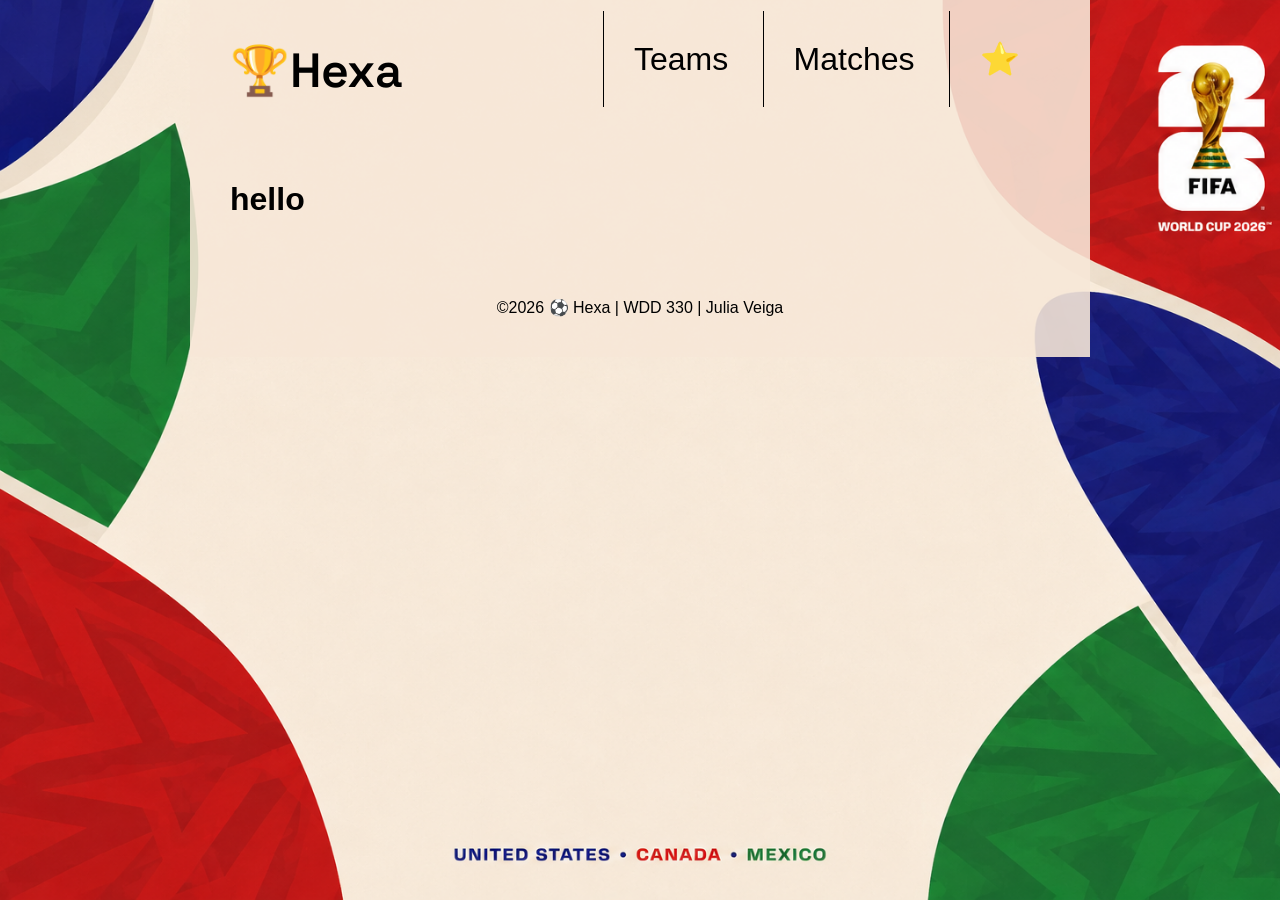
==== index.html @ 95179716 "making changes for github pages" ====
<!doctype html>
<html lang="en">

<head>
    <meta charset="UTF-8" />
    <meta name="viewport" content="width=device-width, initial-scale=1.0" />
    <meta name="description" content="WDD 330 - Web Frontend Development - Julia Veiga - Website created for keeping up the 2026's World Cup's Scores">
    <meta name="author" content="Julia Veiga">
    <title>Hexa | Home</title>

    <!-- fonts -->
    <link rel="preconnect" href="https://fonts.googleapis.com">
    <link rel="preconnect" href="https://fonts.gstatic.com" crossorigin>
    <link href="https://fonts.googleapis.com/css2?family=Outfit:wght@100..900&family=Space+Grotesk:wght@300..700&display=swap"rel="stylesheet">

    <link rel="icon" href="./public/images/favicon.png" type="image/png">

    <link rel="stylesheet" href="css/style.css" />
    <script type="module" src="js/main.js"></script>
</head>

<body>
    <header class="divider" id="main-header"></header>
    <main class="main-content">
        <h1>hello</h1>
    </main>
    <footer id="main-footer"></footer>
</body>

</html>
---- css/style.css ----
:root {
    --font-body: "Outift", Helvetica, sans-serif;
    --font-headline: "Space Grotesk", sans-serif;
    /* colors */
    --primary-color: #f0a868;
    --secondary-color: #525b0f;
    --tertiary-color: #8a470c;
    --light-grey: #d0d0d0;
    --dark-grey: #303030;

    /* sizes */
    --font-base: 18px;
    --small-font: 0.8em;
    --large-font: 1.2em;
}

* {
    font-family: var(--font-body);
    margin: 0;
    padding: 0;
    box-sizing: border-box;
}

/* backgorund image  */

body {
    background-image: url(/public/images/background2.png);
    background-repeat: no-repeat;
    background-size: cover;
    background-position: center; 
    background-attachment: fixed;
}

.main-content, 
#main-footer,
#main-header{
    background-color: rgba(247, 232, 216, 0.887);
    margin: 0 auto;
    max-width: 900px;
    padding: 40px;
}

/* header content */
.header{
    display: flex;
    flex-direction: row;
    justify-content: space-between;
}

.hexa{
    text-decoration: none;
    font-size: 3rem;
    color: black;
    font-family: var(--font-headline);
    font-weight: 600;
}

.header nav a{
    padding: 30px;
    text-decoration: none;
    color:black;
    font-size: 2rem;
    border-left: solid black 1px;
}

/* display matches cards */
#matches{
    display: grid;
    grid-template-columns: 1fr 1fr;
    gap: 20px;
}

.match-card{
    background-color: #f0d8c7;
    padding: 16px;
    border-radius: 10px;
    text-align: center;
}

.match-card p {
    padding-top: 10px;
    font-size: large;
}

.teams{
    display: flex;
    justify-content: center;
}


/* footer content */
footer{
    text-align: center;
}
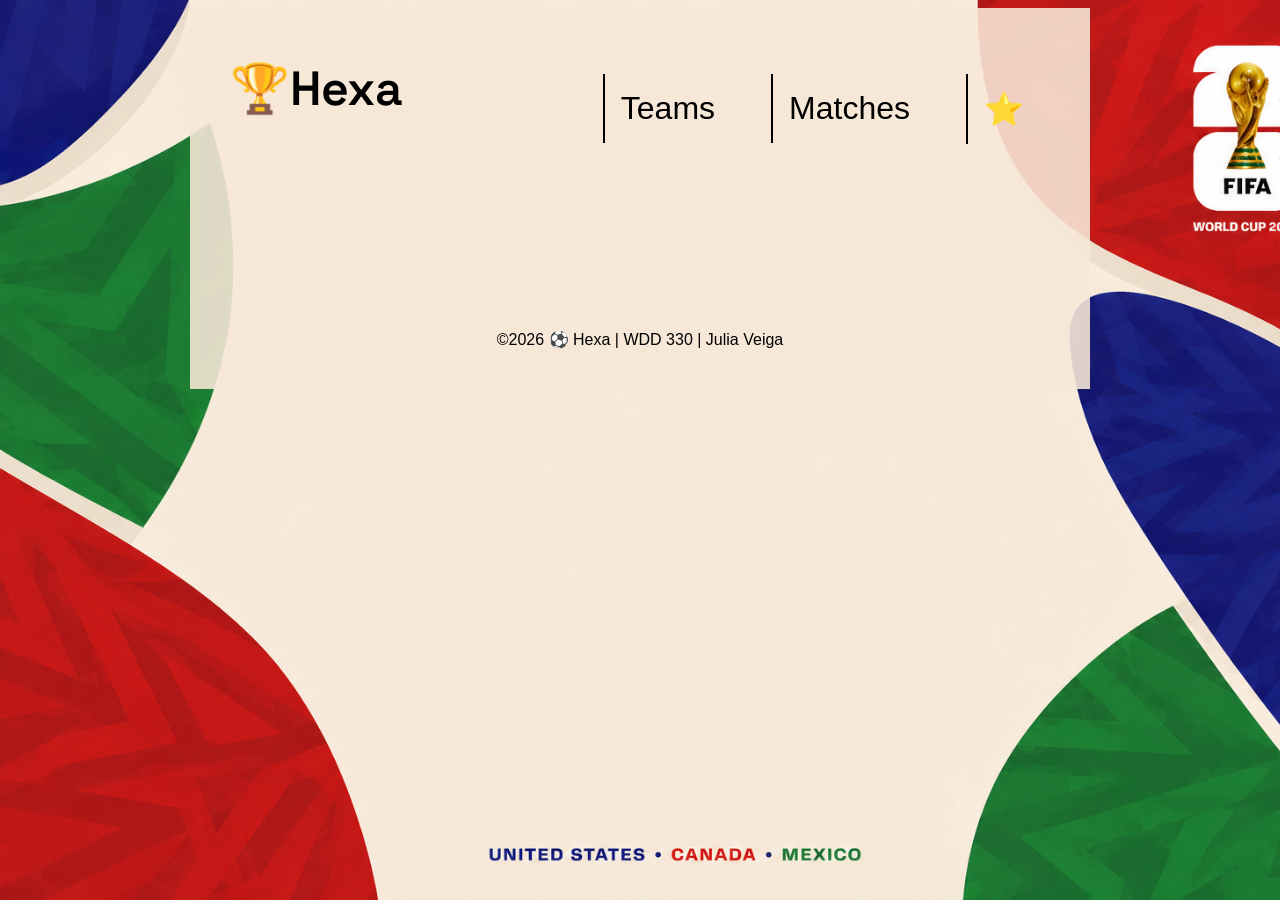
==== commit d2ee204e: "fixing the favorites function" ====
--- a/index.html
+++ b/index.html
@@ -15,14 +15,21 @@
 
     <link rel="icon" href="./public/images/favicon.png" type="image/png">
 
-    <link rel="stylesheet" href="css/style.css" />
-    <script type="module" src="js/main.js"></script>
+    <link rel="stylesheet" href="./css/style.css" />
+    <script type="module" src="./js/main.js"></script>
+    <script type="module" src="./js/teams.js"></script>
 </head>
 
 <body>
     <header class="divider" id="main-header"></header>
     <main class="main-content">
-        <h1>hello</h1>
+        <div id="team-modal" class="modal hidden">
+            <div class="modal-content">
+                <span id="close-modal">&times;</span>
+                <div id="modal-body"></div>
+            </div>
+        </div>
+        <div id="favorite-team"></div>
     </main>
     <footer id="main-footer"></footer>
 </body>
--- a/css/style.css
+++ b/css/style.css
@@ -1,35 +1,77 @@
 :root {
     --font-body: "Outift", Helvetica, sans-serif;
     --font-headline: "Space Grotesk", sans-serif;
-    /* colors */
-    --primary-color: #f0a868;
-    --secondary-color: #525b0f;
-    --tertiary-color: #8a470c;
-    --light-grey: #d0d0d0;
-    --dark-grey: #303030;
-
-    /* sizes */
-    --font-base: 18px;
-    --small-font: 0.8em;
-    --large-font: 1.2em;
 }
 
 * {
     font-family: var(--font-body);
-    margin: 0;
+    box-sizing: border-box;
     padding: 0;
-    box-sizing: border-box;
 }
 
 /* backgorund image  */
-
 body {
-    background-image: url(/public/images/background2.png);
+    background-image: url(../public/images/background-small.png);
     background-repeat: no-repeat;
     background-size: cover;
-    background-position: center; 
     background-attachment: fixed;
 }
+
+
+/* navigation for small view*/
+#menu {
+    font-size: 2rem;
+    border: 0;
+    background: none;
+    position: absolute;
+    top: 3rem;
+    right: 1rem;
+    color: rgb(0, 0, 0);
+}
+
+#menu::before {
+    content: "☰";
+}
+
+#menu.open::before {
+    content: "X";
+}
+
+#menu:hover {
+    color: var(--secondary-color);
+}
+
+.navigation li {
+    padding: 10px;
+}
+
+.navigation {
+    display: flex;
+    flex-direction: column;
+    justify-content: space-around;
+    list-style: none;
+    color: #fff;
+}
+
+.navigation a {
+    display: none;
+    padding: 1rem;
+    text-decoration: none;
+    color: black;
+    font-size: 1.5rem;
+    text-align: right;
+}
+
+.navigation a:hover {
+    /* background-color: var(--primary-color); */
+    border-radius: 40px;
+}
+
+/* when the button is clicked - the open class is toggled (added/removed) */
+.open a {
+    display: block;
+}
+
 
 .main-content, 
 #main-footer,
@@ -45,9 +87,11 @@
     display: flex;
     flex-direction: row;
     justify-content: space-between;
+    border-radius: 60px;
 }
 
 .hexa{
+    margin-top: 10px;
     text-decoration: none;
     font-size: 3rem;
     color: black;
@@ -55,24 +99,17 @@
     font-weight: 600;
 }
 
-.header nav a{
-    padding: 30px;
-    text-decoration: none;
-    color:black;
-    font-size: 2rem;
-    border-left: solid black 1px;
-}
 
 /* display matches cards */
 #matches{
     display: grid;
-    grid-template-columns: 1fr 1fr;
+    grid-template-columns: 1fr;
     gap: 20px;
 }
 
 .match-card{
     background-color: #f0d8c7;
-    padding: 16px;
+    padding: 10px;
     border-radius: 10px;
     text-align: center;
 }
@@ -87,9 +124,109 @@
     justify-content: center;
 }
 
+/* modal for displaying the favorites countries */
+.modal {
+    position: fixed;
+    top: 0;
+    left: 0;
+    width: 100%;
+    height: 100%;
+    background: rgba(0, 0, 0, 0.6);
+    display: flex;
+    justify-content: center;
+    align-items: center;
+}
+
+.modal-content {
+    background: white;
+    padding: 20px;
+    border-radius: 10px;
+    width: 600px;
+}
+
+.modal-content img {
+    width: 400px;
+}
+
+.hidden {
+    display: none;
+}
+
+.close {
+    cursor: pointer;
+    float: right;
+    font-size: 20px;
+}
+
+/* cards and flags on favorites */
+
+#search {
+    padding: 12px 20px;
+    font-size: 16px;
+    border: 2px solid #334761;
+    border-radius: 30px;
+    box-shadow: 0 2px 4px rgba(0, 0, 0, 0.503);
+    transition: all 0.3s cubic-bezier(0.4, 0, 0.2, 1);
+    width: 100%;
+    max-width: 300px;
+}
+
+#search::placeholder {
+    font-style: italic;
+}
+
+#search:hover {
+    border-color: #cbd5e0;
+}
+
+#countries {
+    display: grid;
+    grid-template-columns: 1fr 1fr;
+    margin-top: 50px;
+}
+
+.card{
+    text-align: center;
+    padding: 20px;
+}
+
 
 /* footer content */
 footer{
     text-align: center;
 }
 
+/* media display for large screens */
+@media screen and (min-width: 800px) {
+
+body {
+        background-image: url(../public/images/background-large.png);
+    }
+
+.navigation {
+        flex-direction: row;
+        gap: 20px;
+    }
+
+
+.navigation a {
+    font-size: 2rem;
+    border-left: solid black 2px;
+    display: block;
+}
+
+#menu
+{
+    display: none;
+}
+
+/* display matches cards */
+#matches {
+    grid-template-columns: 1fr 1fr;
+}
+
+#countries {
+    grid-template-columns: 1fr 1fr 1fr 1fr;
+}
+
+}
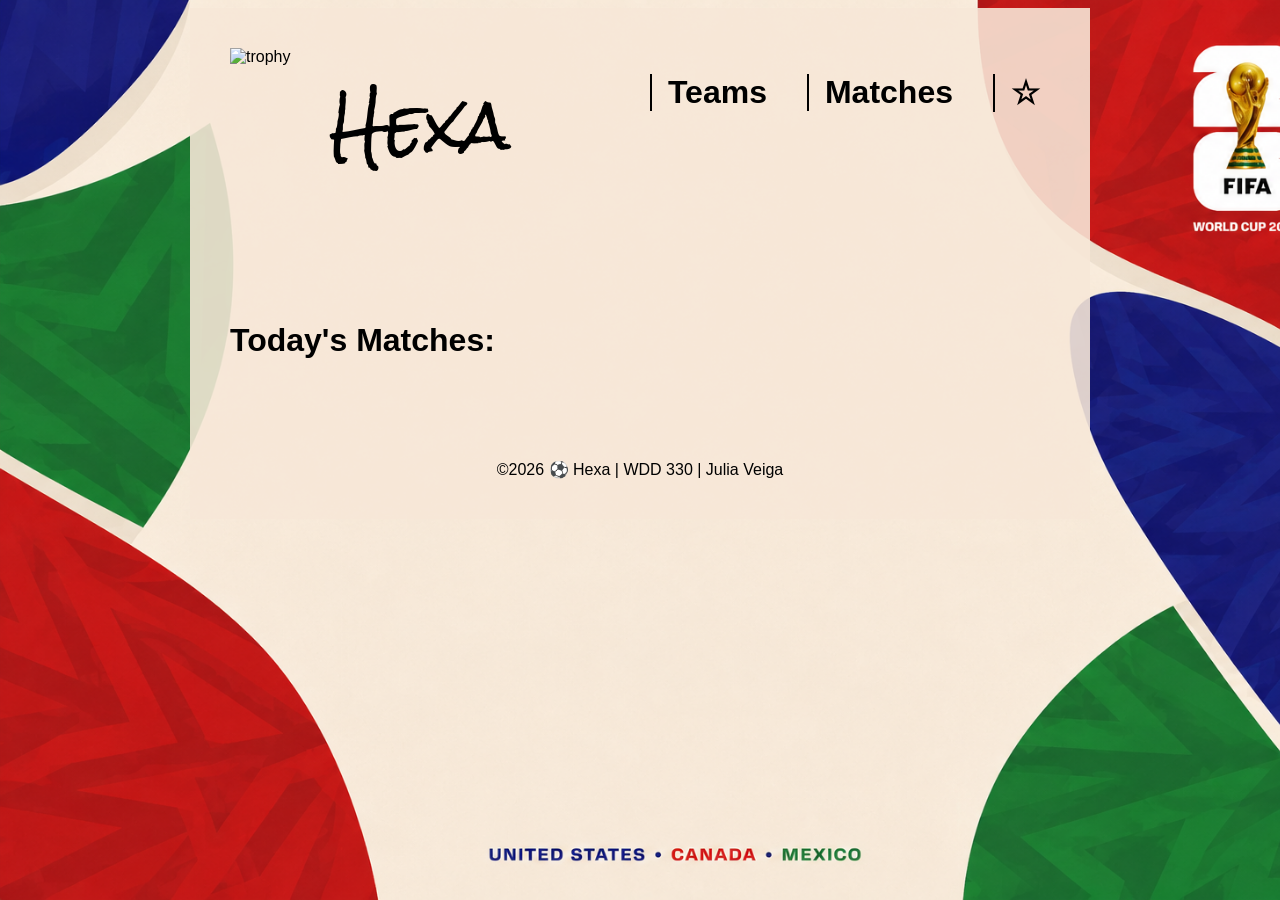
==== commit c29b724a: "changing aesthetic + adding the matches of the day" ====
--- a/index.html
+++ b/index.html
@@ -11,25 +11,30 @@
     <!-- fonts -->
     <link rel="preconnect" href="https://fonts.googleapis.com">
     <link rel="preconnect" href="https://fonts.gstatic.com" crossorigin>
-    <link href="https://fonts.googleapis.com/css2?family=Outfit:wght@100..900&family=Space+Grotesk:wght@300..700&display=swap"rel="stylesheet">
+    <link href="https://fonts.googleapis.com/css2?family=Outfit:wght@100..900&family=Rock+Salt&family=Space+Grotesk:wght@300..700&display=swap"rel="stylesheet">
 
     <link rel="icon" href="./public/images/favicon.png" type="image/png">
 
     <link rel="stylesheet" href="./css/style.css" />
     <script type="module" src="./js/main.js"></script>
     <script type="module" src="./js/teams.js"></script>
+    <script type="module" src="./js/api2.js"></script>
 </head>
 
 <body>
     <header class="divider" id="main-header"></header>
     <main class="main-content">
-        <div id="team-modal" class="modal hidden">
-            <div class="modal-content">
-                <span id="close-modal">&times;</span>
-                <div id="modal-body"></div>
+        <div class="main-grid">
+            <div id="team-modal" class="modal hidden">
+                <div class="modal-content">
+                    <span id="close-modal">&times;</span>
+                    <div id="modal-body"></div>
+                </div>
             </div>
+            <div id="favorite-team"></div>
+            <h1>Today's Matches:</h1>
+            <div id="todayMatches"></div>
         </div>
-        <div id="favorite-team"></div>
     </main>
     <footer id="main-footer"></footer>
 </body>
--- a/css/style.css
+++ b/css/style.css
@@ -1,12 +1,30 @@
 :root {
     --font-body: "Outift", Helvetica, sans-serif;
     --font-headline: "Space Grotesk", sans-serif;
+    --font-title: "Rock Salt", sans-serif;
 }
 
 * {
     font-family: var(--font-body);
     box-sizing: border-box;
     padding: 0;
+}
+
+.trophyIcon{
+    width: 150px;
+    height: auto;
+    padding: 0;
+    margin: 0;
+    position: absolute;
+}
+
+.hexa {
+    text-decoration: none;
+    font-size: 4rem;
+    color: black;
+    font-family: var(--font-title);
+    position: relative;
+    left: 100px;
 }
 
 /* backgorund image  */
@@ -50,16 +68,16 @@
     flex-direction: column;
     justify-content: space-around;
     list-style: none;
-    color: #fff;
 }
 
 .navigation a {
     display: none;
-    padding: 1rem;
+    padding-left: 1rem;
     text-decoration: none;
     color: black;
     font-size: 1.5rem;
     text-align: right;
+    font-weight: 600;
 }
 
 .navigation a:hover {
@@ -90,16 +108,6 @@
     border-radius: 60px;
 }
 
-.hexa{
-    margin-top: 10px;
-    text-decoration: none;
-    font-size: 3rem;
-    color: black;
-    font-family: var(--font-headline);
-    font-weight: 600;
-}
-
-
 /* display matches cards */
 #matches{
     display: grid;
@@ -112,16 +120,26 @@
     padding: 10px;
     border-radius: 10px;
     text-align: center;
+    box-shadow: 0 2px 8px rgba(0, 0, 0, 0.24);
 }
 
 .match-card p {
-    padding-top: 10px;
     font-size: large;
 }
 
 .teams{
     display: flex;
     justify-content: center;
+}
+
+.vs {
+    font-weight: bold;
+}
+
+#todayMatches{
+    display: grid;
+    justify-content: center;
+    grid-template-columns: 1fr;
 }
 
 /* modal for displaying the favorites countries */
@@ -138,15 +156,26 @@
 }
 
 .modal-content {
-    background: white;
+    background: #f5ece6;
     padding: 20px;
     border-radius: 10px;
-    width: 600px;
-}
-
-.modal-content img {
-    width: 400px;
-}
+    width: 300px;
+}
+
+#favorite-team {
+    margin-bottom: 40px;
+    display: flex;
+    justify-content: center;
+    align-items: center;
+    background-color: #6f2d2d39;
+    box-shadow: 0 2px 4px rgba(0, 0, 0, 0.503);
+    transition: all 0.3s cubic-bezier(0.4, 0, 0.2, 1);
+}
+
+#favorite-team img{
+    padding: 10px;
+}
+
 
 .hidden {
     display: none;
@@ -156,6 +185,11 @@
     cursor: pointer;
     float: right;
     font-size: 20px;
+}
+
+.favorite {
+    border: 3px solid gold;
+    box-shadow: 0 0 12px gold;
 }
 
 /* cards and flags on favorites */
@@ -229,4 +263,8 @@
     grid-template-columns: 1fr 1fr 1fr 1fr;
 }
 
+.modal-content {
+    width: 600px;
+}
+
 }
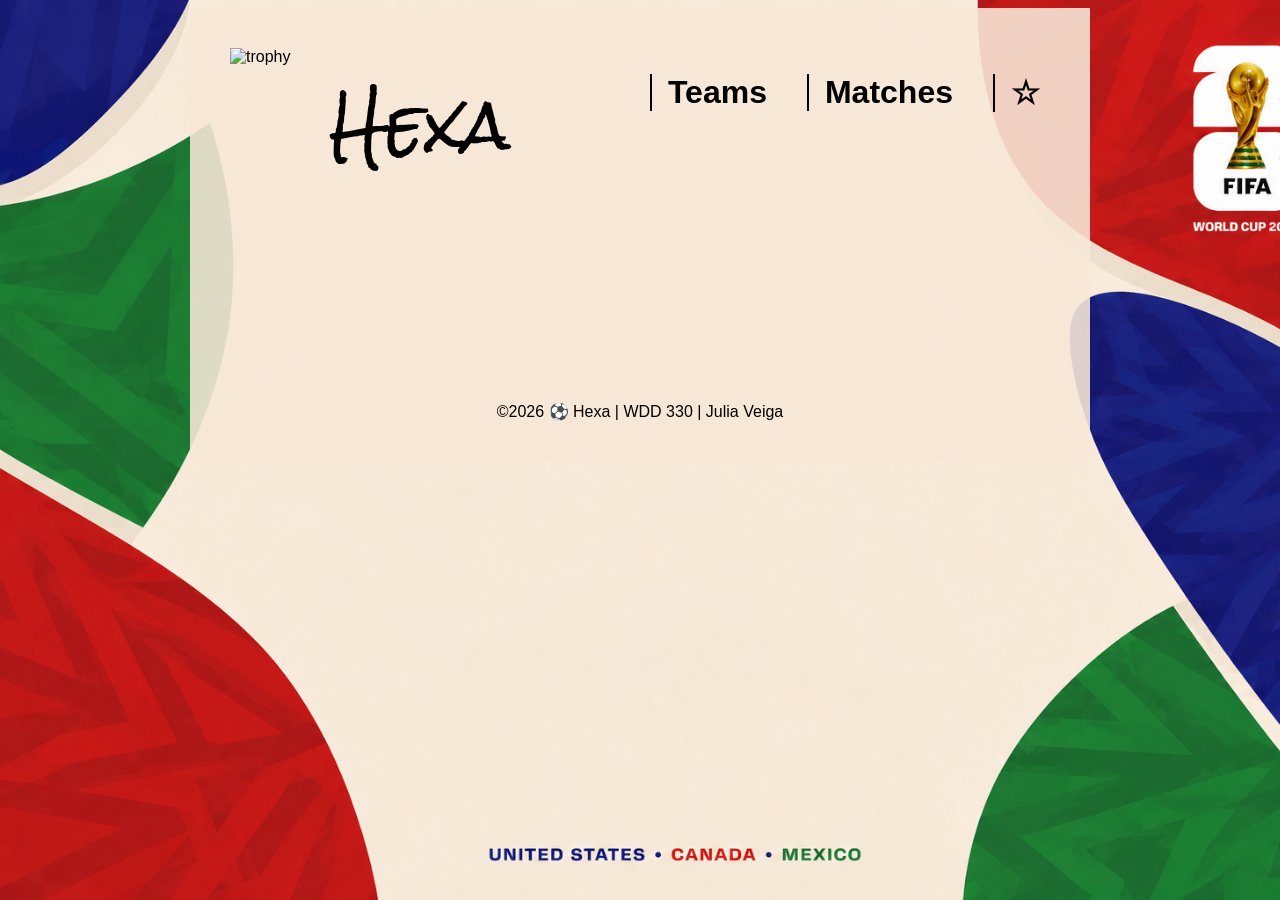
==== commit 4f172dcb: "group standings js" ====
--- a/index.html
+++ b/index.html
@@ -18,7 +18,7 @@
     <link rel="stylesheet" href="./css/style.css" />
     <script type="module" src="./js/main.js"></script>
     <script type="module" src="./js/teams.js"></script>
-    <script type="module" src="./js/api2.js"></script>
+    <script type="module" src="./js/standings.js"></script>
 </head>
 
 <body>
@@ -32,8 +32,7 @@
                 </div>
             </div>
             <div id="favorite-team"></div>
-            <h1>Today's Matches:</h1>
-            <div id="todayMatches"></div>
+            <div id="groups-container"></div>
         </div>
     </main>
     <footer id="main-footer"></footer>
--- a/css/style.css
+++ b/css/style.css
@@ -224,6 +224,33 @@
     padding: 20px;
 }
 
+/* tables with groups */
+
+.group {
+    margin-bottom: 30px;
+    background-color: #202d7246;
+}
+
+table {
+    width: 100%;
+    border-collapse: collapse;
+}
+
+th,
+td {
+    border: 2px solid #f0d8c7;
+    padding: 8px;
+}
+
+th {
+    background: #eee;
+}
+
+td img {
+    vertical-align: middle;
+    margin-right: 8px;
+}
+
 
 /* footer content */
 footer{
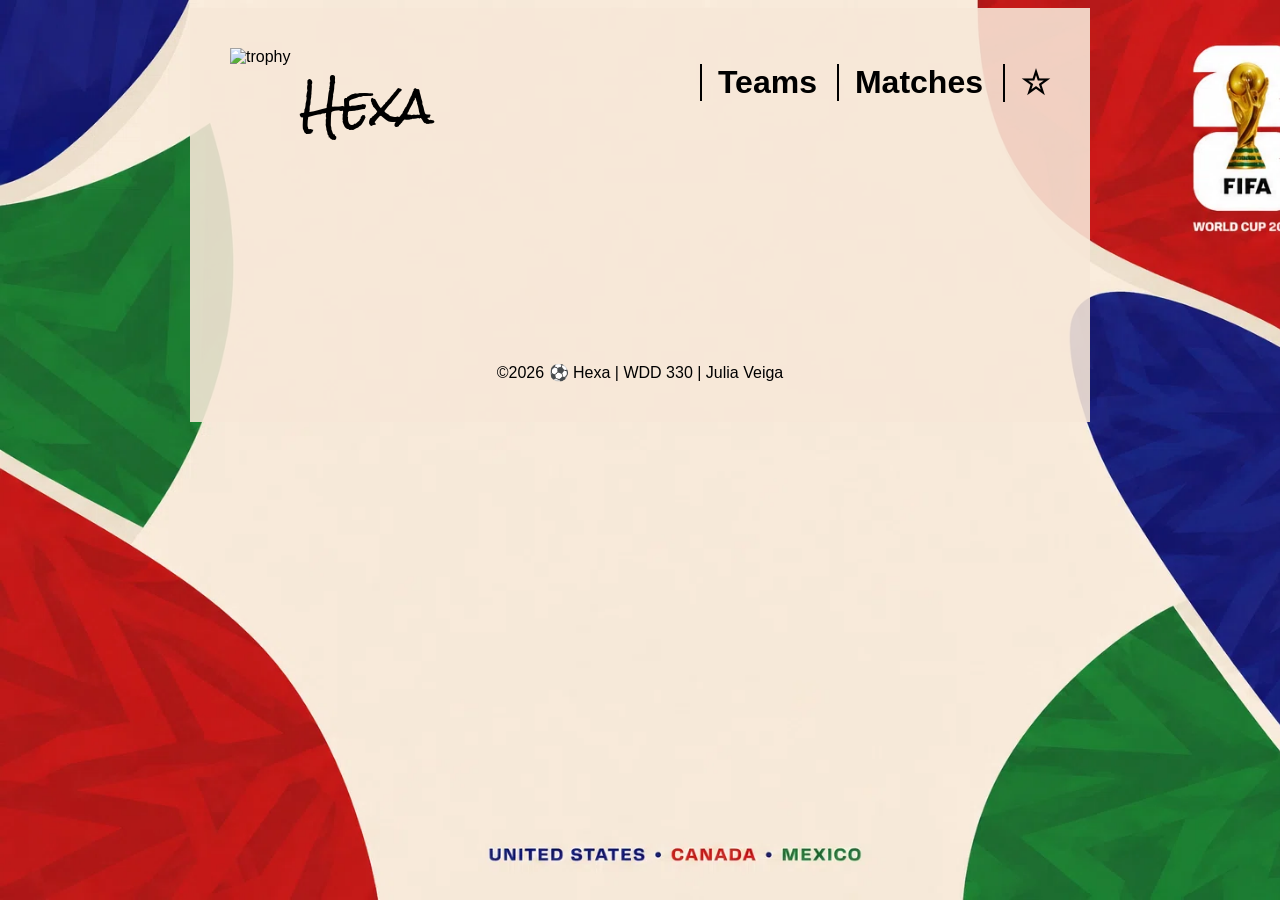
==== commit 64439390: "week 07 - cleaning js files" ====
--- a/index.html
+++ b/index.html
@@ -17,7 +17,7 @@
 
     <link rel="stylesheet" href="./css/style.css" />
     <script type="module" src="./js/main.js"></script>
-    <script type="module" src="./js/teams.js"></script>
+    <script type="module" src="./js/favoriteTeam.js"></script>
     <script type="module" src="./js/standings.js"></script>
 </head>
 
@@ -27,7 +27,7 @@
         <div class="main-grid">
             <div id="team-modal" class="modal hidden">
                 <div class="modal-content">
-                    <span id="close-modal">&times;</span>
+                    <span class="close" onclick="closeModal()">&times;</span>
                     <div id="modal-body"></div>
                 </div>
             </div>
--- a/css/style.css
+++ b/css/style.css
@@ -1,5 +1,5 @@
 :root {
-    --font-body: "Outift", Helvetica, sans-serif;
+    --font-body: "Outfit", Helvetica, sans-serif;
     --font-headline: "Space Grotesk", sans-serif;
     --font-title: "Rock Salt", sans-serif;
 }
@@ -11,7 +11,7 @@
 }
 
 .trophyIcon{
-    width: 150px;
+    width: 100px;
     height: auto;
     padding: 0;
     margin: 0;
@@ -20,23 +20,48 @@
 
 .hexa {
     text-decoration: none;
-    font-size: 4rem;
+    font-size: 3rem;
     color: black;
     font-family: var(--font-title);
     position: relative;
-    left: 100px;
+    left: 70px;
+}
+
+/* header content */
+.header {
+    display: flex;
+    flex-direction: row;
+    justify-content: space-between;
+    border-radius: 60px;
 }
 
 /* backgorund image  */
 body {
-    background-image: url(../public/images/background-small.png);
+    background-image: url(../public/images/background-small.webp);
     background-repeat: no-repeat;
     background-size: cover;
     background-attachment: fixed;
 }
 
+.main-content,
+#main-footer,
+#main-header {
+    background-color: rgba(247, 232, 216, 0.887);
+    margin: 0 auto;
+    max-width: 900px;
+    padding: 40px;
+}
 
 /* navigation for small view*/
+
+nav a {
+    transition: color 1s ease;
+}
+
+nav a:hover {
+    color: #d83232;
+}
+
 #menu {
     font-size: 2rem;
     border: 0;
@@ -55,12 +80,9 @@
     content: "X";
 }
 
-#menu:hover {
-    color: var(--secondary-color);
-}
-
 .navigation li {
-    padding: 10px;
+    padding: 60px 0px 0px 0px;
+    margin-top: 35px;
 }
 
 .navigation {
@@ -80,32 +102,8 @@
     font-weight: 600;
 }
 
-.navigation a:hover {
-    /* background-color: var(--primary-color); */
-    border-radius: 40px;
-}
-
-/* when the button is clicked - the open class is toggled (added/removed) */
 .open a {
     display: block;
-}
-
-
-.main-content, 
-#main-footer,
-#main-header{
-    background-color: rgba(247, 232, 216, 0.887);
-    margin: 0 auto;
-    max-width: 900px;
-    padding: 40px;
-}
-
-/* header content */
-.header{
-    display: flex;
-    flex-direction: row;
-    justify-content: space-between;
-    border-radius: 60px;
 }
 
 /* display matches cards */
@@ -123,6 +121,11 @@
     box-shadow: 0 2px 8px rgba(0, 0, 0, 0.24);
 }
 
+.match-card:hover {
+    transform: translateY(-10px);
+    box-shadow: 0 10px 20px rgba(0, 0, 0, 0.308);
+}
+
 .match-card p {
     font-size: large;
 }
@@ -142,7 +145,7 @@
     grid-template-columns: 1fr;
 }
 
-/* modal for displaying the favorites countries */
+/* modal */
 .modal {
     position: fixed;
     top: 0;
@@ -162,12 +165,44 @@
     width: 300px;
 }
 
+.modal {
+    animation: fadeIn 1s ease;
+}
+
+@keyframes fadeIn {
+    from {
+        opacity: 0;
+    }
+
+    to {
+        opacity: 1;
+    }
+}
+
+.modal-content {
+    animation: slideUp 1s ease;
+}
+
+@keyframes slideUp {
+    from {
+        transform: translateY(30px);
+        opacity: 0;
+    }
+
+    to {
+        transform: translateY(0);
+        opacity: 1;
+    }
+}
+
+
+/* favorite team on home page */
 #favorite-team {
     margin-bottom: 40px;
     display: flex;
     justify-content: center;
     align-items: center;
-    background-color: #6f2d2d39;
+    background-color: #947a7a39;
     box-shadow: 0 2px 4px rgba(0, 0, 0, 0.503);
     transition: all 0.3s cubic-bezier(0.4, 0, 0.2, 1);
 }
@@ -175,7 +210,6 @@
 #favorite-team img{
     padding: 10px;
 }
-
 
 .hidden {
     display: none;
@@ -187,12 +221,22 @@
     font-size: 20px;
 }
 
+/* cards and flags on favorites and teams */
+
 .favorite {
     border: 3px solid gold;
     box-shadow: 0 0 12px gold;
 }
 
-/* cards and flags on favorites */
+.favorite, .hexa, nav a {
+    animation: pulse 0.5s ease;
+}
+
+@keyframes pulse {
+    50% {
+        transform: scale(1.05);
+    }
+}
 
 #search {
     padding: 12px 20px;
@@ -224,11 +268,19 @@
     padding: 20px;
 }
 
-/* tables with groups */
-
+.card:hover {
+    box-shadow: 0 0 20px rgba(255, 215, 0, .8);
+}
+
+/* tables with groups on home page*/
 .group {
     margin-bottom: 30px;
-    background-color: #202d7246;
+    background-color: #595c6e46;
+    max-width: 300px;
+}
+
+.group h2{
+    padding: 10px 0px 0px 10px;
 }
 
 table {
@@ -239,7 +291,6 @@
 th,
 td {
     border: 2px solid #f0d8c7;
-    padding: 8px;
 }
 
 th {
@@ -251,8 +302,107 @@
     margin-right: 8px;
 }
 
+/* team profile page*/
+
+.main-content a{
+    color: black;
+    text-decoration: none;
+    font-family: var(--font-title);
+    font-weight: bolder;
+    font-size: 1.2rem;
+}
+
+.team-profile {
+    max-width: 900px;
+    margin: 0 auto;
+    text-align: center;
+    padding: 2rem;
+}
+
+.team-badge {
+    width: 200px;
+    height: auto;
+    margin-bottom: 1rem;
+}
+
+.team-info {
+    margin-top: 1rem;
+}
+
+.team-info p {
+    margin: 0.5rem 0;
+}
+
+.players-grid {
+    display: grid;
+    grid-template-columns: repeat(auto-fill, minmax(180px, 1fr));
+    gap: 16px;
+}
+
+.player-card {
+    border-radius: 8px;
+    text-align: center;
+    height: 280px;
+    perspective: 1000px;
+}
+
+.player-card-inner {
+    position: relative;
+    width: 100%;
+    height: 100%;
+
+    transition: transform 0.6s;
+    transform-style: preserve-3d;
+}
+
+.player-card:hover .player-card-inner {
+    transform: rotateY(180deg);
+}
+
+.player-front,
+.player-back {
+    position: absolute;
+
+    width: 100%;
+    height: 100%;
+
+    border-radius: 8px;
+
+    display: flex;
+    flex-direction: column;
+    justify-content: center;
+    align-items: center;
+
+    backface-visibility: hidden;
+}
+
+.player-back h4 {
+    margin-bottom: 10px;
+}
+
+.player-back p {
+    margin: 2px 0;
+}
+
+.player-front {
+    background: rgba(208, 197, 186, 0.428);
+}
+
+.player-back {
+    background: #d83232;
+    color: white;
+
+    transform: rotateY(180deg);
+}
+
+.player-card img {
+    width: 100%;
+    max-width: 120px;
+    border-radius: 8px;
+}
 
 /* footer content */
+
 footer{
     text-align: center;
 }
@@ -261,7 +411,7 @@
 @media screen and (min-width: 800px) {
 
 body {
-        background-image: url(../public/images/background-large.png);
+        background-image: url(../public/images/background-large.webp);
     }
 
 .navigation {
@@ -294,4 +444,18 @@
     width: 600px;
 }
 
+th,
+td {
+    padding: 8px;
+}
+
+.group {
+    max-width: 850px;
+}
+
+.navigation li {
+    padding: 0px;
+    margin-top: 0px;
+}
+
 }
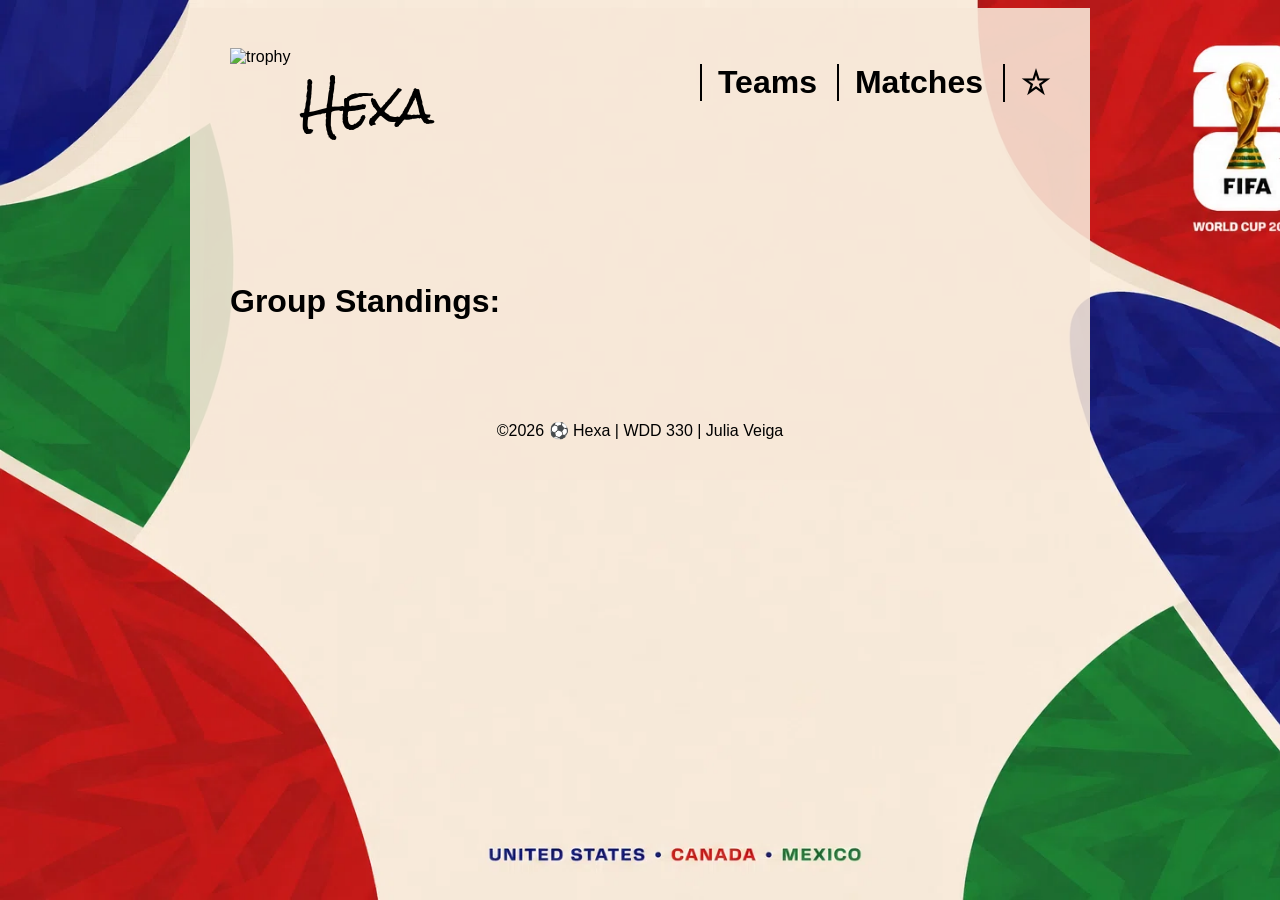
==== commit df9f169d: "week 07 - last updates" ====
--- a/index.html
+++ b/index.html
@@ -11,7 +11,7 @@
     <!-- fonts -->
     <link rel="preconnect" href="https://fonts.googleapis.com">
     <link rel="preconnect" href="https://fonts.gstatic.com" crossorigin>
-    <link href="https://fonts.googleapis.com/css2?family=Outfit:wght@100..900&family=Rock+Salt&family=Space+Grotesk:wght@300..700&display=swap"rel="stylesheet">
+    <link href="https://fonts.googleapis.com/css2?family=Outfit:wght@100..900&family=Rock+Salt&family=Space+Grotesk:wght@300..700&display=swap" rel="stylesheet">
 
     <link rel="icon" href="./public/images/favicon.png" type="image/png">
 
@@ -32,6 +32,7 @@
                 </div>
             </div>
             <div id="favorite-team"></div>
+            <h1>Group Standings:</h1>
             <div id="groups-container"></div>
         </div>
     </main>
